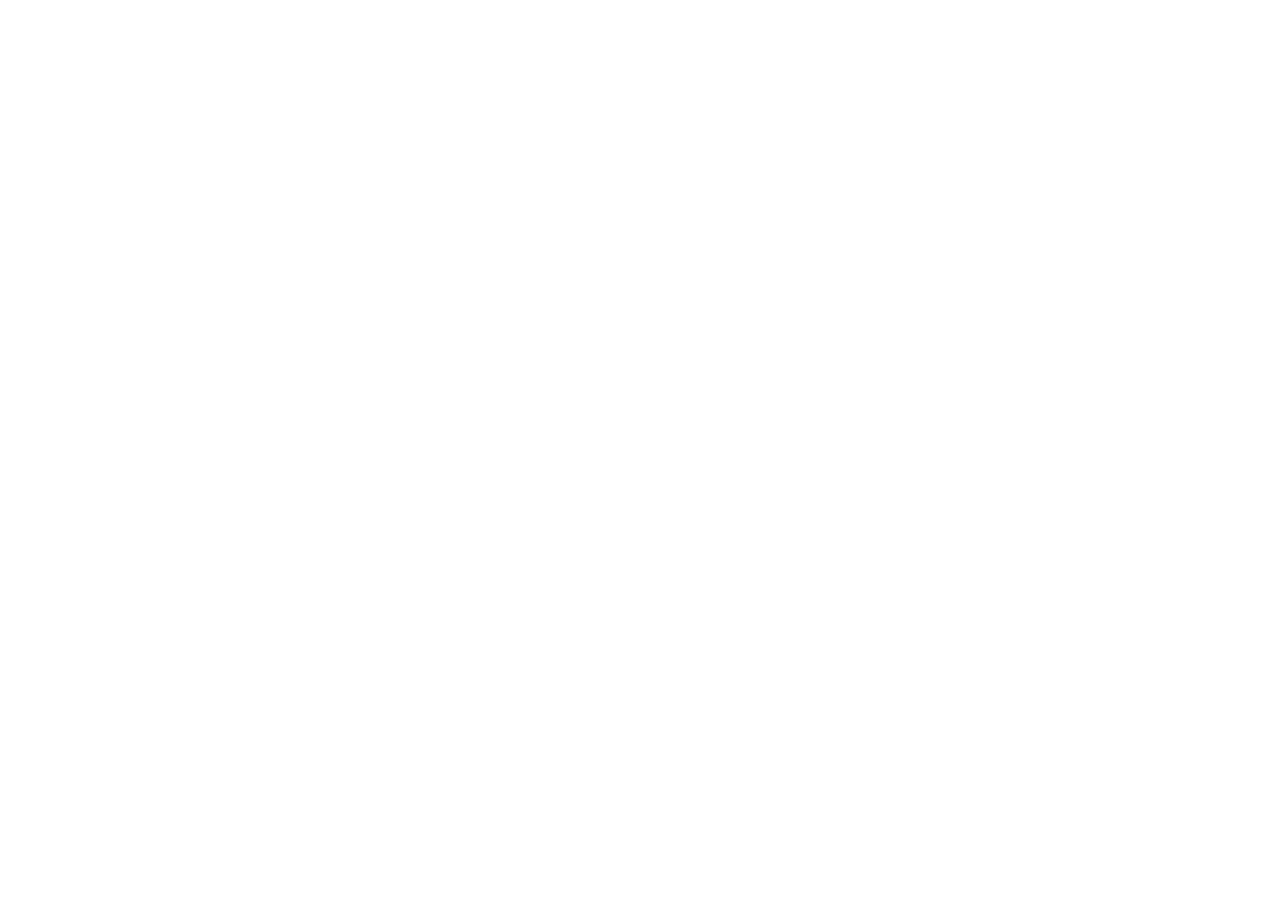
==== index.html @ ff3cc29a "Initial commit" ====
<!DOCTYPE html>
<html>

<head>
    <!-- TODO: Include Font Awesome file here -->
    <!-- TODO: Include Google Fonts file here -->
</head>

<body>
    <!-- TODO: Include all your code for the header and home page here -->
</body>

</html>
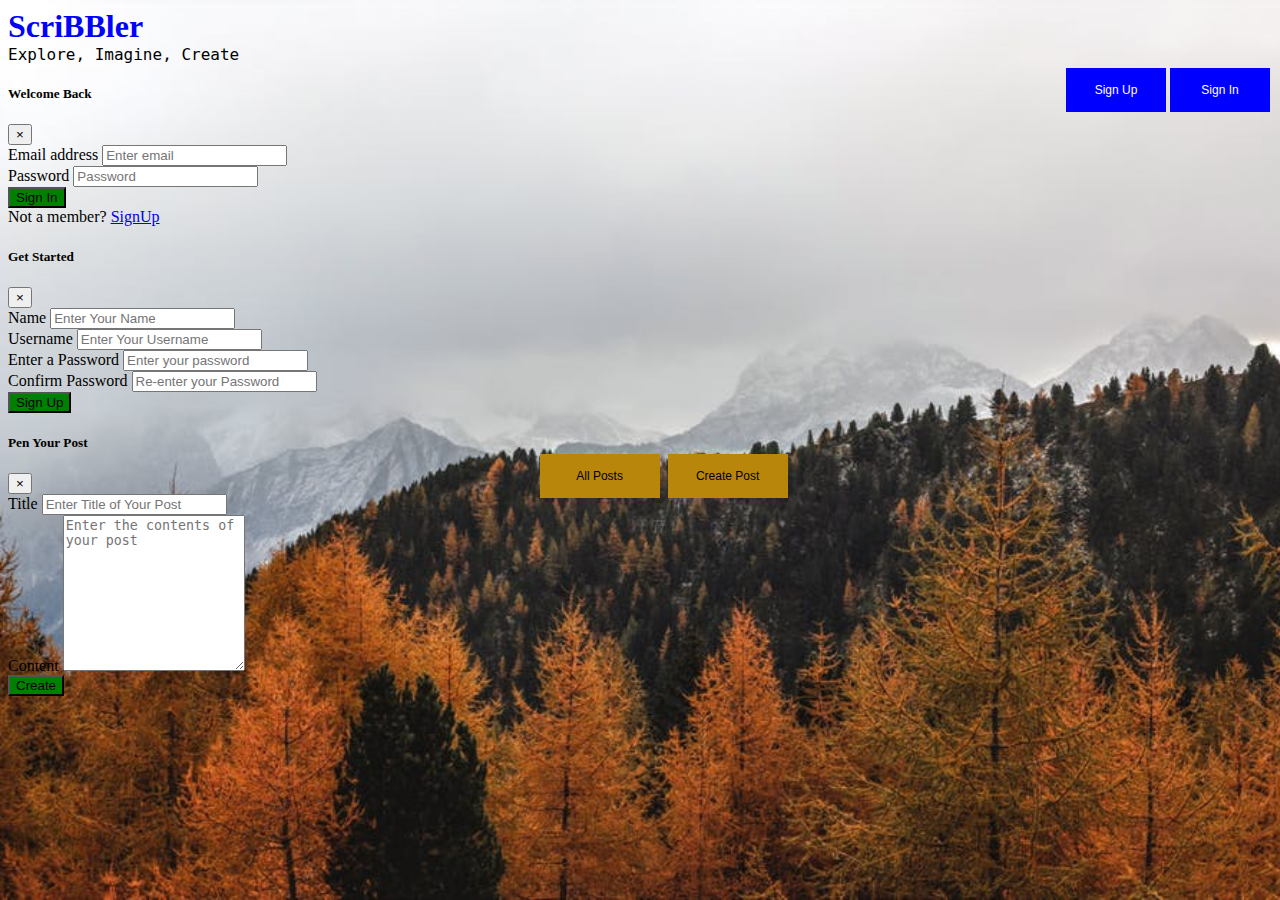
==== commit 4e9b4964: "Home Page Creation" ====
--- a/index.html
+++ b/index.html
@@ -1,13 +1,156 @@
-<!DOCTYPE html>
 <html>
 
 <head>
-    <!-- TODO: Include Font Awesome file here -->
-    <!-- TODO: Include Google Fonts file here -->
+    <meta charset="utf-8" />
+    <meta http-equiv="X-UA-Compatible" content="IE=edge">
+    <title>ScriBBler</title>
+    <link rel="stylesheet" href="https://stackpath.bootstrapcdn.com/bootstrap/4.1.3/css/bootstrap.min.css"
+        integrity="sha384-MCw98/SFnGE8fJT3GXwEOngsV7Zt27NXFoaoApmYm81iuXoPkFOJwJ8ERdknLPMO" crossorigin="anonymous">
+    <script src="https://code.jquery.com/jquery-3.3.1.slim.min.js"
+        integrity="sha384-q8i/X+965DzO0rT7abK41JStQIAqVgRVzpbzo5smXKp4YfRvH+8abtTE1Pi6jizo"
+        crossorigin="anonymous"></script>
+    <script src="https://cdnjs.cloudflare.com/ajax/libs/popper.js/1.14.3/umd/popper.min.js"
+        integrity="sha384-ZMP7rVo3mIykV+2+9J3UJ46jBk0WLaUAdn689aCwoqbBJiSnjAK/l8WvCWPIPm49"
+        crossorigin="anonymous"></script>
+    <script src="https://stackpath.bootstrapcdn.com/bootstrap/4.1.3/js/bootstrap.min.js"
+        integrity="sha384-ChfqqxuZUCnJSK3+MXmPNIyE6ZbWh2IMqE241rYiqJxyMiZ6OW/JmZQ5stwEULTy"
+        crossorigin="anonymous"></script>
+    <link rel="stylesheet" href="./styles/index.css">
 </head>
 
 <body>
-    <!-- TODO: Include all your code for the header and home page here -->
+    <div>
+    <h1>ScriBBler</h1>
+    <h4>Explore, Imagine, Create</h4>
+    <button type="button" class="button SignIn" data-toggle="modal" data-target="#signInModal" id="sign-in-button">
+        Sign In
+    </button>
+    <button type="button" class="button SignUp" data-toggle="modal" data-target="#signUpModal"
+        id="sign-up-button">
+        Sign Up
+    </button>
+    <!-- Modal for signIn -->
+    <div class="modal fade" id="signInModal" tabindex="-1" role="dialog" aria-labelledby="signInModalLabel"
+        aria-hidden="true">
+        <div class="modal-dialog" role="document">
+            <div class="modal-content">
+                <div class="modal-header">
+                    <h5 class="modal-title" id="signInModalLabel">Welcome Back</h5>
+                    <button type="button" class="close" data-dismiss="modal" aria-label="Close">
+                        <span aria-hidden="true">&times;</span>
+                    </button>
+                </div>
+                <div class="modal-body">
+                    <form class="needVerification">
+                        <div class="form-group">
+                            <label for="exampleInputEmail1">Email address</label>
+                            <input type="email" class="form-control" id="exampleInputEmail1"
+                                aria-describedby="emailHelp" placeholder="Enter email" required>
+                        </div>
+                        <div class="form-group">
+                            <label for="exampleInputPassword1">Password</label>
+                            <input type="password" class="form-control" id="exampleInputPassword1"
+                                placeholder="Password" required>
+                        </div>
+                        <button type="submit" class="btn btn-primary btn-lg btn-block">Sign In</button>
+                        <div class="form-signup-redirect">
+                            Not a member? <a href="#signUpModalLabel" data-toggle="modal" data-target="#signUpModalLabel">SignUp</a>
+                        </div>
+                    </form>
+                </div>
+                <div class="modal-footer">
+                </div>
+            </div>
+        </div>
+    </div>
+    <!-- Modal for signUp-->
+    <div class="modal fade" id="signUpModal" tabindex="-1" role="dialog" aria-labelledby="signUpModalLabel"
+        aria-hidden="true">
+        <div class="modal-dialog" role="document">
+            <div class="modal-content">
+                <div class="modal-header">
+                    <h5 class="modal-title" id="signUpModalLabel">Get Started</h5>
+                    <button type="button" class="close" data-dismiss="modal" aria-label="Close">
+                        <span aria-hidden="true">&times;</span>
+                    </button>
+                </div>
+                <div class="modal-body">
+                    <form class="needVerification">
+                        <div class="signUp-name-form-group">
+                            <label for="signUpName">Name</label>
+                            <input type="text" class="form-control" id="signUpName" aria-describedby="Name"
+                                placeholder="Enter Your Name" required>
+                        </div>
+                        <div class="form-group">
+                            <label for="signUpUserName">Username</label>
+                            <input type="text" class="form-control" id="signUpUserName"
+                                aria-describedby="Username" placeholder="Enter Your Username" required>
+                        </div>
+                        <div class="form-group">
+                            <label for="signUpPassword">Enter a Password</label>
+                            <input type="password" class="form-control" id="signUpPassword"
+                                placeholder="Enter your password" required>
+                        </div>
+                        <div class="form-group">
+                            <label for="signUpPasswordRetry">Confirm Password</label>
+                            <input type="password" class="form-control" id="signUpPasswordRetry"
+                                placeholder="Re-enter your Password" required>
+                        </div>
+                        <button type="submit" class="btn btn-primary btn-lg btn-block">Sign Up</button>
+                    </form>
+                </div>
+                <div class="modal-footer">
+                </div>
+            </div>
+        </div>
+    </div>
+    </div>
+
+    <div>
+        <button type="button" class="button allPost" data-toggle="modal" data-target="#exampleModal" id="sign-in-button">
+            All Posts
+        </button>
+        <button type="button" class="button createPost" data-toggle="modal" data-target="#createPostModal"
+            id="sign-up-button">
+            Create Post
+        </button>
+            <!-- Modal for Create Post-->
+    <div class="modal fade" id="createPostModal" tabindex="-1" role="dialog" aria-labelledby="createPostModalLabel"
+    aria-hidden="true">
+    <div class="modal-dialog" role="document">
+        <div class="modal-content">
+            <div class="modal-header">
+                <h5 class="modal-title" id="createPostModalLabel">Pen Your Post</h5>
+                <button type="button" class="close" data-dismiss="modal" aria-label="Close">
+                    <span aria-hidden="true">&times;</span>
+                </button>
+            </div>
+            <div class="modal-body">
+                <form class="needVerification">
+                    <div class="createPost-title-form-group">
+                        <label for="createPostTitle">Title</label>
+                        <input type="text" class="form-control" id="createPostTitle" aria-describedby="Title"
+                            placeholder="Enter Title of Your Post" required>
+                    </div>
+                    <div class="createPost-content-form-group">
+                        <label for="createPostContent">Content</label>
+                        <!-- <input type="text" rows="10" columns="50" class="form-control" id="createPostContent" -->
+                            <!-- aria-describedby="Content" placeholder="Enter the contents of your post" required> -->
+                        <textarea name="createPostContent" rows="10" columns="10" class="form-control" id="createPostContent" 
+                                aria-describedby="Content" placeholder="Enter the contents of your post" required></textarea>
+                    </div>
+                    <div class="text-center">
+                    <button type="submit" class="btn btn-primary">Create</button>
+                    </div>
+                </form>
+            </div>
+            <div class="modal-footer">
+            </div>
+        </div>
+    </div>
+</div>
+    </div>
+    <script src="./scripts/index.js"></script>
 </body>
 
 </html>--- a/styles/index.css
+++ b/styles/index.css
@@ -0,0 +1,64 @@
+h1{
+    font-family: 'Montez', cursive;
+    color: blue;
+    padding: 0cm;
+    margin: 0cm;
+}
+h4{
+    font-family: 'Ubuntu Mono', monospace;
+    font-weight: normal;
+    border-width: 0cm;
+    padding: 0cm;
+    margin: 0cm;
+    font-size: medium;
+    font-weight: 50;
+}
+body {
+  background-image: url('../images/background.jpg');
+  background-repeat: no-repeat;
+  background-size: cover;
+}
+
+.button {
+  background-color:blue; /* Green */
+  border: none;
+  color: white;
+  padding: 15px 20px;
+  text-align: center;
+  text-decoration: none;
+  display: inline-block;
+  font-size: 12px;
+  margin: 4px 2px;
+  cursor: pointer;
+}
+.SignUp{
+    float: right;
+    width:100px;
+  }
+.SignIn{
+  float: right;
+  width:100px;
+  }
+.allPost{
+  width:120px;
+  position: absolute;
+  top: 50%;
+  left: 42%;
+  background-color: darkgoldenrod;
+  color: black;
+}
+.createPost{
+  width:120px;
+  position: absolute;
+  top:50%;
+  left:52%;
+  background-color: darkgoldenrod;
+  color: black;
+}
+.wrapper {
+  display: flex;
+  justify-content: center;
+}
+.btn-primary{
+  background-color: green;
+}